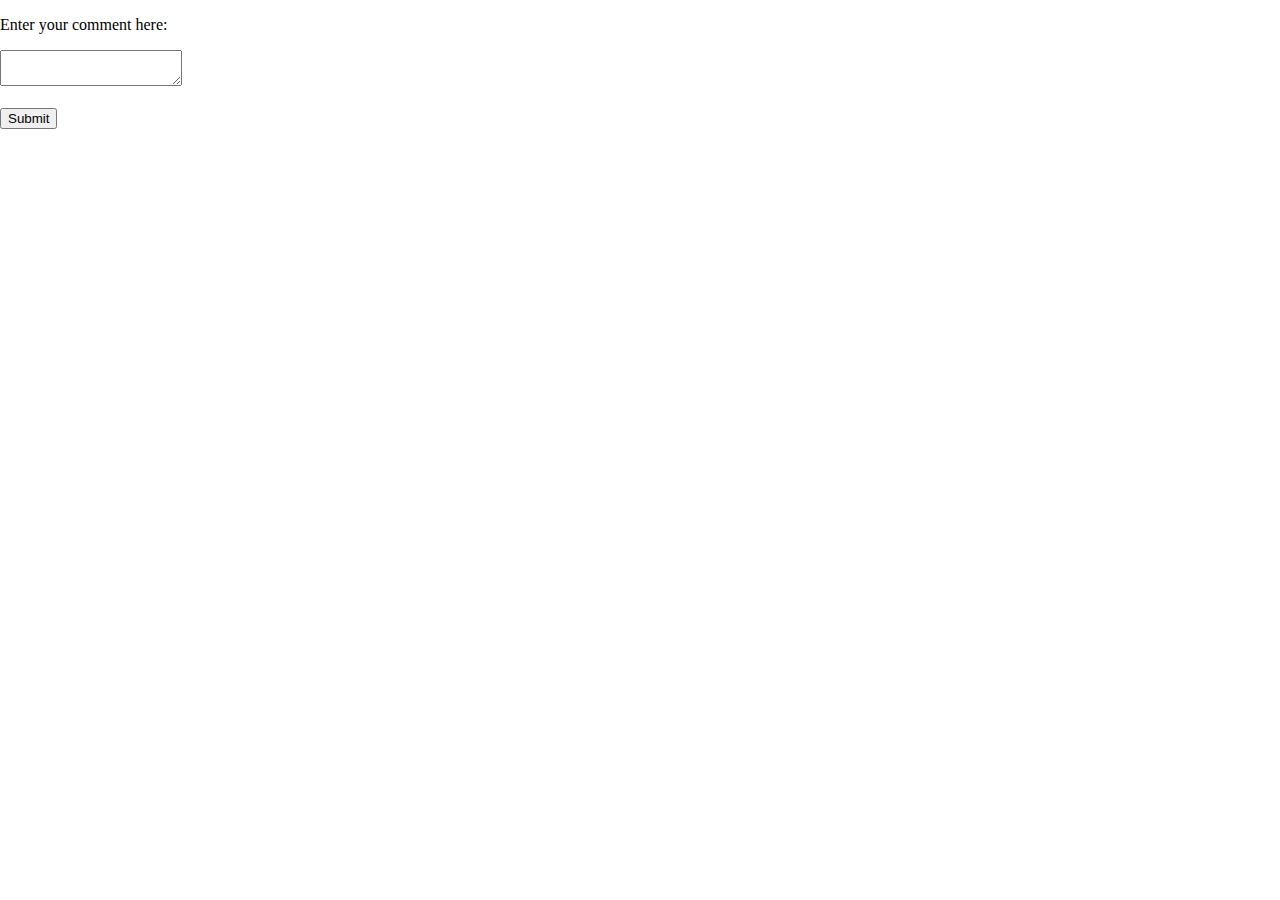
==== portfolio/src/main/webapp/comment.html @ 4d502d30 "week2 step 4" ====
<!DOCTYPE html>
<html>
  <head>
    <meta charset="UTF-8">
    <title>Comments of Portfolio</title>
    <link rel="stylesheet" href="style.css">
    <script src="script.js"></script>

  </head>
  <body onload="loadAllComments()">
        <div id="comment-container"></div>

        <form action="/data" method="POST">
            <p>Enter your comment here:</p>
                <textarea name="text-input"></textarea>
            <br/><br/>
            <input type="submit"/>
        </form>

  </body>
</html>
---- portfolio/src/main/webapp/style.css ----
body {
    overflow-y:hidden;
    margin:0;
    padding:0;
}
.column {
    float:left;
}
.column.left {
    position:absolute;
    width: 27%;
    height:120%;
    background-color:DarkSlateGray;
}
.column.middle {
    width: 52%;
    height:100%;
    background-color:white;
}
.column.right{
    width:45%;
    height:100%;
    background-color:white;
    font-size:100%;
}
.columns:after {
    content: "";
    display: table;
    clear: both;
}
.button {
    background-color: #66CC99; 
    border: 1px solid green;
    color: white;
    padding: 10px 32px;
    text-align: center;
    text-decoration: none;
    display: inline-block;
    font-size: 20px;
    cursor: pointer;
    width:28%;
}

.button:hover {
    background-color: #669999;
}
.contact{
    position:relative;
    color:white;
    padding-top:120%;
    padding-left:10%;
}
.photo{
    position:absolute;
    padding-top:50px;
    padding-left:220px;
    z-index:2;
}
.name{
    padding-top:120px;
    line-height:30%;
}
.contents{
    padding-right:20px;
    padding-left:0px;
    font-size:1.0em;
    color:#909090;
    width:90%;
    float:left;
}



#content {
  margin-left: auto;
  margin-right: auto;
  width: 650px;
}

#greeting-container {
  margin-top: 20px;
}
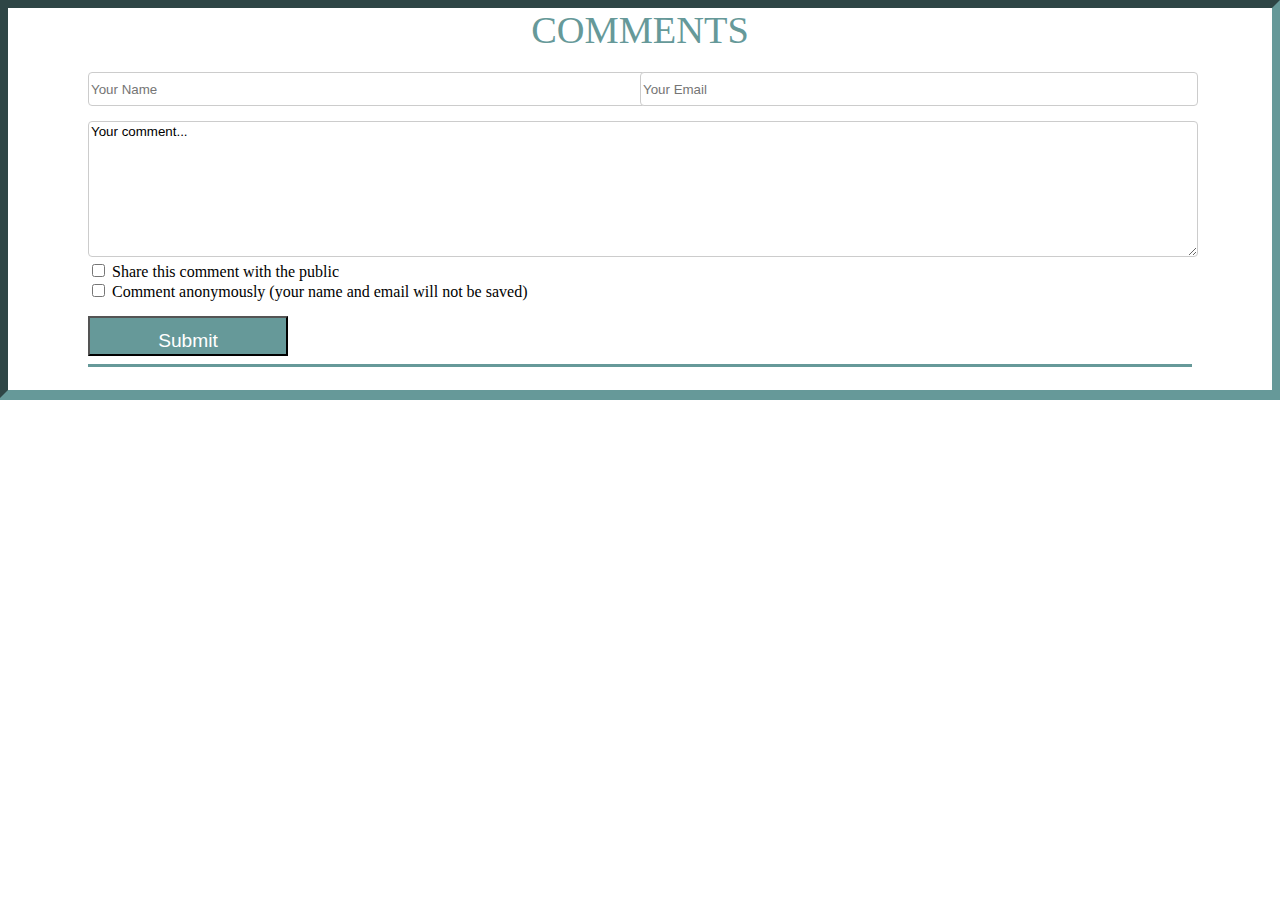
==== commit 6878fc40: "improve comment page" ====
--- a/portfolio/src/main/webapp/comment.html
+++ b/portfolio/src/main/webapp/comment.html
@@ -3,19 +3,25 @@
   <head>
     <meta charset="UTF-8">
     <title>Comments of Portfolio</title>
-    <link rel="stylesheet" href="style.css">
+    <link rel="stylesheet" href="style_comment.css"> 
     <script src="script.js"></script>
-
   </head>
   <body onload="loadAllComments()">
-        <div id="comment-container"></div>
-
         <form action="/data" method="POST">
-            <p>Enter your comment here:</p>
-                <textarea name="text-input"></textarea>
-            <br/><br/>
-            <input type="submit"/>
+            <div class="wrapper">
+                <div class="title"><h >COMMENTS</h></div>
+                <br/>
+                <div class="inputtext"><input type="text" name="username" placeholder="Your Name" style="width:100%;height:30px"></div>
+                <div class="inputtext"><input type="text" name="useremail" placeholder="Your Email" style="width:100%;height:30px"></div>
+                <br/>
+                <div class="commentplace"><textarea name="text-input" style="width:100%;height:130px;font-family:Arial">Your comment...</textarea>
+                <br/>
+                <div class="checkbox"><input type="checkbox" name="public" value="true" > Share this comment with the public</div>
+                <div class="checkbox"><input type="checkbox" name="anonymous" value="true" > Comment anonymously (your name and email will not be saved) </div>                
+            </div> 
+            <div class="submit"><input type="submit" value="Submit" ></div>           
         </form>
-
+        <HR style="FILTER:alpha(opacity=100,finishopacity=0,style=3)" width="100%"color=#669999 SIZE=3>
+        <div id="comment-container"></div>        
   </body>
 </html>--- a/portfolio/src/main/webapp/style_comment.css
+++ b/portfolio/src/main/webapp/style_comment.css
@@ -0,0 +1,69 @@
+body{
+    padding:0;
+    outline-color:#669999;
+    outline-width:10px;
+    outline-style:inset;
+}
+.wrapper {
+    display: flex;
+    flex-flow: row wrap;
+    padding-left:80px;
+    padding-right:80px;
+    background-color:white;
+}
+.title{
+    flex:1 100%;
+    text-align:center;
+    font-size:2.4em;
+    padding-bottom:20px;
+    color:#669999;
+}
+.inputtext{
+    flex:1 50%;
+}
+.commentplace{
+    flex:1 100%;
+    padding-top:15px;
+    padding-bottom:15px;
+}
+.checkbox{
+    flex:1 30%;
+}
+input[type="text"],textarea{
+    border: 1px solid #ccc;
+    border-radius: 4px;
+}
+@media all and (max-width: 700px) {
+    .wrapper{
+        padding-left:20px;
+        padding-right:20px;
+    }
+    .inputtext{
+        flex:1 100%;
+    }
+    .checkbox{
+        flex:1 100%;
+    }
+}
+input[type=submit] {
+    background-color:#669999;
+    color: white;
+    padding: 12px 20px;
+    cursor: pointer;
+    width:200px;
+    height:40px;
+    padding-bottom:20px;
+    font-size:1.2em;
+    text-align: center;
+}
+input[type=submit]:hover {
+    background-color: #476868;
+}
+#comment-container{
+    background-color: #476868;
+    color:white;
+    width:100%;
+    border-bottom-width:15px;
+    border-bottom-style:solid;
+    border-bottom-color:white;
+}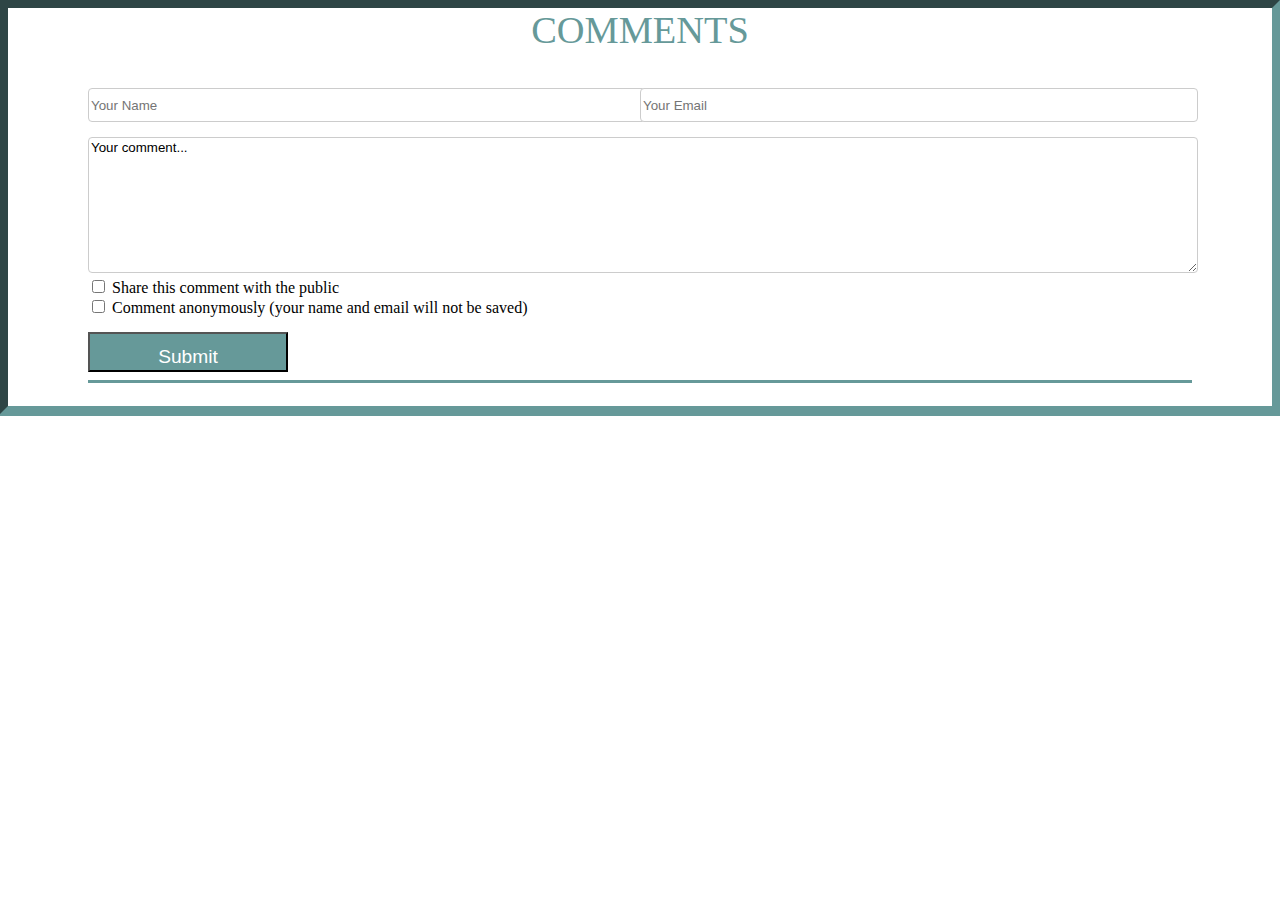
==== commit d2b5b3c1: "login & logout in comment page" ====
--- a/portfolio/src/main/webapp/comment.html
+++ b/portfolio/src/main/webapp/comment.html
@@ -11,6 +11,7 @@
             <div class="wrapper">
                 <div class="title"><h >COMMENTS</h></div>
                 <br/>
+                <div class="logindex"> <p id="log"></p> </div>
                 <div class="inputtext"><input type="text" name="username" placeholder="Your Name" style="width:100%;height:30px"></div>
                 <div class="inputtext"><input type="text" name="useremail" placeholder="Your Email" style="width:100%;height:30px"></div>
                 <br/>
@@ -19,7 +20,7 @@
                 <div class="checkbox"><input type="checkbox" name="public" value="true" > Share this comment with the public</div>
                 <div class="checkbox"><input type="checkbox" name="anonymous" value="true" > Comment anonymously (your name and email will not be saved) </div>                
             </div> 
-            <div class="submit"><input type="submit" value="Submit" ></div>           
+            <div class="submit"><input type="submit" id="submit" value="Submit" ></div>           
         </form>
         <HR style="FILTER:alpha(opacity=100,finishopacity=0,style=3)" width="100%"color=#669999 SIZE=3>
         <div id="comment-container"></div>        
--- a/portfolio/src/main/webapp/style_comment.css
+++ b/portfolio/src/main/webapp/style_comment.css
@@ -17,6 +17,9 @@
     font-size:2.4em;
     padding-bottom:20px;
     color:#669999;
+}
+.logindex{
+    flex:1 100%;
 }
 .inputtext{
     flex:1 50%;
